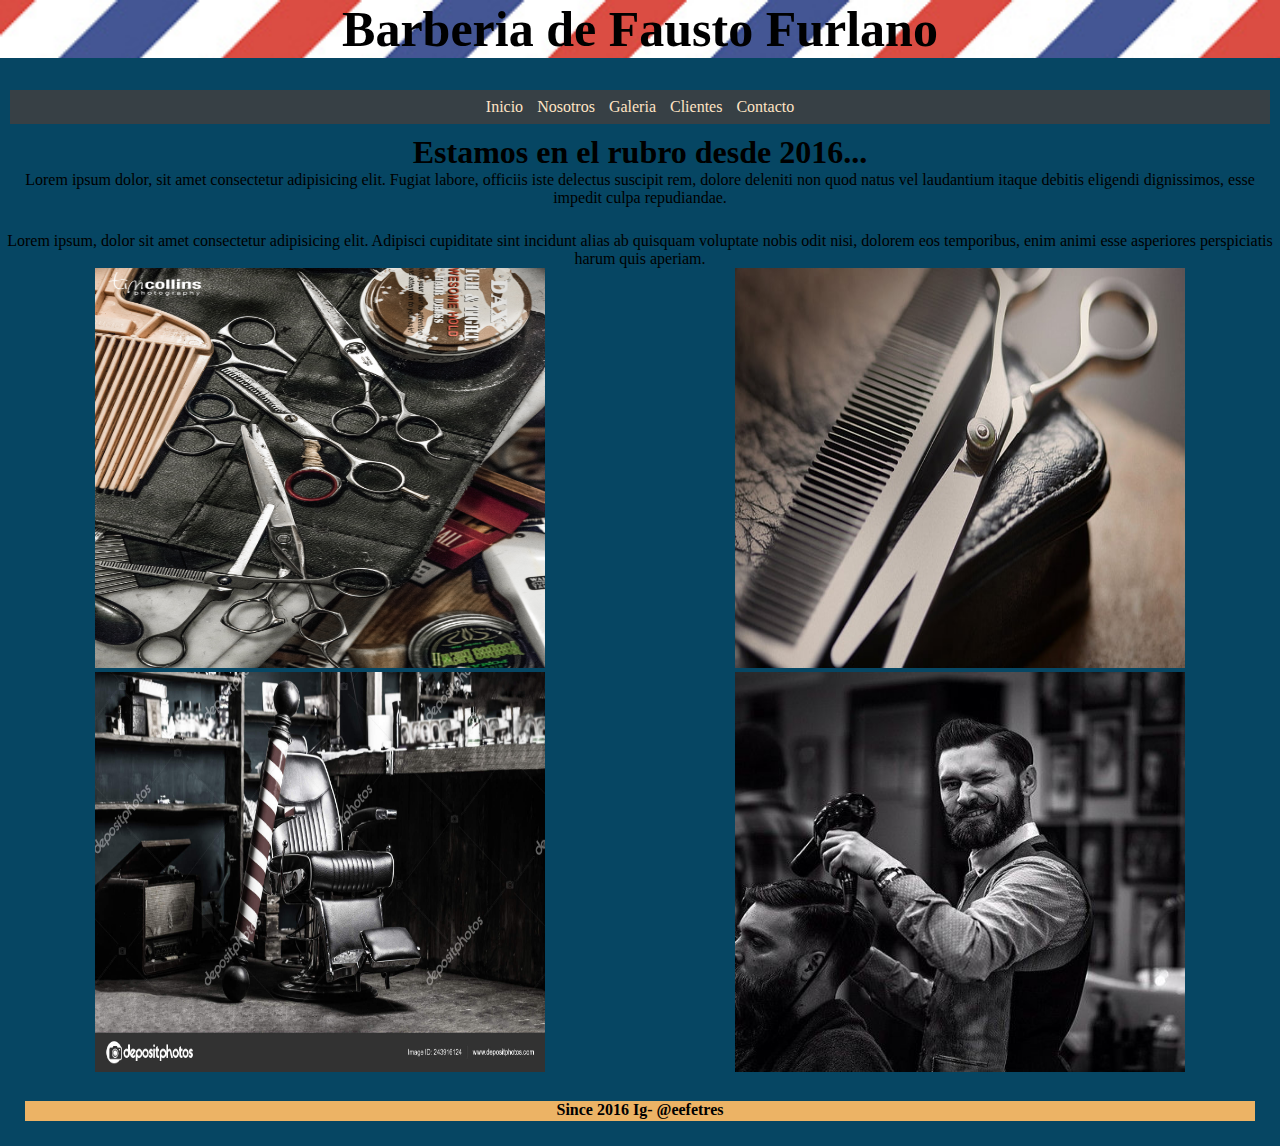
==== index.html @ 69aa460f "subir" ====
<!DOCTYPE html>
<html lang="es">
<head>
    <meta charset="UTF-8">
    <meta http-equiv="X-UA-Compatible" content="IE=edge">
    <meta name="viewport" content="width=device-width, initial-scale=1.0">
    <link rel="stylesheet" href="css/style.css">
    <title>Barberia Fausto</title>
</head>
<body>
    <header >
        <h1 class="encabezado"> Barberia de Fausto Furlano </h1>
</header>
        <nav class="menu">
            <ul class="lista1">
                <li><a href="index.html">Inicio</a></li>
                <li><a href="pages/nosotros.html">Nosotros</a></li>
                <li><a href="pages/galeria.html">Galeria</a></li>
                <li><a href="pages/clientes.html">Clientes</a></li>
                <li><a href="pages/contacto.html">Contacto</a></li>
            </ul> 
        </nav>
        <h2 class="sub-titulo">Estamos en el rubro desde 2016...</h2>
        <main class="sub-main">
            <p class="parrafo1">Lorem ipsum dolor, sit amet consectetur adipisicing elit. Fugiat labore, officiis iste delectus suscipit rem, dolore deleniti non quod natus vel laudantium itaque debitis eligendi dignissimos, esse impedit culpa repudiandae.</p>
            <p class="parrafo2">Lorem ipsum, dolor sit amet consectetur adipisicing elit. Adipisci cupiditate sint incidunt alias ab quisquam voluptate nobis odit nisi, dolorem eos temporibus, enim animi esse asperiores perspiciatis harum quis aperiam.</p>
        <div class="imagen-1">
            <img src="img/img1.jpg" alt="foto de barberia" width="450" height= "400"></div>
        <div class="imagen-2">
            <img src="img/img4.jpg" alt="barberia1" width="450" height= "400"></div>
        <div class="imagen-3">
            <img src="img/img5.jpg" alt="tijeras" width="450" height= "400"></div>
        <div class="imagen-4">
            <img src="img/img2.jpg" alt="peluquero" width="450" height="400"></div>
    </main>
    <footer>
        <p><h4>Since 2016 Ig- @eefetres</h4></p>
    </footer>
</body>
</html>
---- css/style.css ----
*{
    margin: 0;
    padding: 0;
    box-sizing: border-box;
}

body{
    background-color: #064663
}

header{
    margin-bottom: 2rem;
}

.encabezado{
    background-image: url(../img/img9.jpg);
    background-size: cover;
}

header h1{
    text-align: center;
    color: #000000;
    font-size: 50px;
    font-family: cursive;
}

.menu {
    display: flex;
    justify-content: space-evenly;
    text-align: center;
    background-color:#374045;
    margin: 10px;
    padding: 3px;

}

.menu ul li {
    list-style-type:none;
    display: inline-block;
    margin: 5px;
}

.lista1 li a{
    text-decoration: none;
    color: bisque;
}

.menu ul li:hover{
    background-color:  rgb(230, 132, 132);
}


.menu ul ul {
    position: absolute;
}

.menu ul li:hover> ul{
    display: block;
}

.sub-titulo{
    text-align: center;
    font-size: 2rem;
}

.sub-main{
    justify-items: center;
    display: grid;
    justify-content: center;
    grid-template-areas: "parrafo1 parrafo1"
                         "parrafo2 parrafo2"
                         "imagen-1 imagen-1"
                         "imagen-2 imagen-2"
                         "imagen-3 imagen-3"
                         "imagen-4 imagen-4";
}

@media screen and (min-width:600px) {
    .sub-main{
        justify-items: center;
        display: grid;
        justify-content: center;
        grid-template-areas: "parrafo1 parrafo1"
                             "parrafo2 parrafo2"
                             "imagen-1 imagen-1"
                             "imagen-2 imagen-2"
                             "imagen-3 imagen-3"
                            "imagen-4 imagen-4";
}
    }
    @media screen and (min-width:1200px) {
        .sub-main{
            justify-items: center;
            display: grid;
            justify-content: center;
            grid-template-areas: "parrafo1 parrafo1"
                                 "parrafo2 parrafo2"
                                 "imagen-1 imagen-2"
                                 "imagen-3 imagen-4";
    }
    }

.parrafo2{
    grid-area: parrafo2;
    margin-top: 25px;
    text-align: center;
}

.imagen-1{
    grid-area: imagen-1;
}

.imagen-2{
    grid-area: imagen-2;
}

.imagen-3{
    grid-area: imagen-3;
}

.imagen-4{
    grid-area: imagen-4;
}

main h2{
    font-size: 30px;
    text-align: center;
    margin: 20px;
}

.parrafo1{
    grid-area: parrafo1;
    text-align: center;
}

footer{
    background-color: #ECB365;
    margin: 25px;
    height: 20px;
}

footer h4{
    text-align: center;
}

@media screen and (min-width:600px) {
    .main-nosotros{
       
        display: grid;
        justify-content: center;
        grid-template-areas:"p-nosotros p-nosotros"
                            "sub-titulo-nosotros sub-titulo-nosotros"
                            "div-nosotros div-nosotros"
                            "img-nosotros img-nosotros";

    }

  
}
@media screen and (min-width:1200px) {
    .main-nosotros{
       
        display: grid;
        justify-content: center;
        grid-template-areas:"p-nosotros p-nosotros"
                            "sub-titulo-nosotros sub-titulo-nosotros"
                            "div-nosotros div-nosotros"
                            "img-nosotros img-nosotros";

    }

}

.main-nosotros{
    display: grid;
    grid-template-areas:"p-nosotros p-nosotros"
    "sub-titulo-nosotros sub-titulo-nosotros"
    "div-nosotros div-nosotros"
    "img-nosotros img-nosotros";

    align-items: center;
    justify-items: center;
    
    align-items: center;
    justify-content: center;
    }
h2{
    text-align: center;
    color: #000000;
    font-size: 50px;
    font-family: cursive;
}

.sub-titulo-nosotros{
    grid-area: sub-titulo-nosotros;
    display: inline-block;
    padding: 10px;
    background-color: #ECB365 ;
    border: 1px groove black;
    border-radius: 70px;
}

.p-nosotros{
    grid-area: p-nosotros;
    margin: 50px;
    text-align: center;
    color: rgb(0, 0, 0);
    text-decoration: underline;
    font-family: 'Franklin Gothic Medium', 'Arial Narrow', Arial, sans-serif;
}

.div-nosotros{
    grid-area: div-nosotros;
    margin: 100px auto;
    width: 80%;
}

.tabla-nostros {
    margin: 150px auto;
    width: 600px;
}

table{
    background-color: white;
    text-align: left;
    border-collapse: collapse ;
    width: 100%;
}

th, td{
    padding: 20;
}

thead{
    background-color: burlywood;
    border-bottom: solid 5px #E9EFC0;
    color: whitesmoke;
}

tr:nth-child(even){
    background-color: #f0ecec;
}

tr:hover td{
    background-color: rgba(124, 145, 238, 0.842);
    color: white;
}

.tr-1{
    color: bisque;
    height: 20px;
    width: 30px;
}

.tr-2{
    color: bisque;
    height: 20px;
    width: 30px;
}

.img-nosotros{
    grid-area: img-nosotros;
}

.titulo-galeria h2{
    text-align: center;
    color: #000000;
    font-size: 50px;
    font-family: cursive;

}

.p-galeria{
    color:azure;
    text-align: center;
    height: 2rem;
}

.p-galeria-1{
    color: azure;
    text-align: justify;
    height: 2rem;
}

.titulo-contacto h2{
    text-align: center;
    color: #A4B494;
    font-size: 50px;
    font-family: cursive;
    text-decoration: underline;
    margin: 20px;
}

.img-wsp{
    display: grid;
    justify-content: center ;
}

.titulo-clientes{
    text-align: center;
    color: #000000;
    font-size: 50px;
    font-family: cursive;
    
}
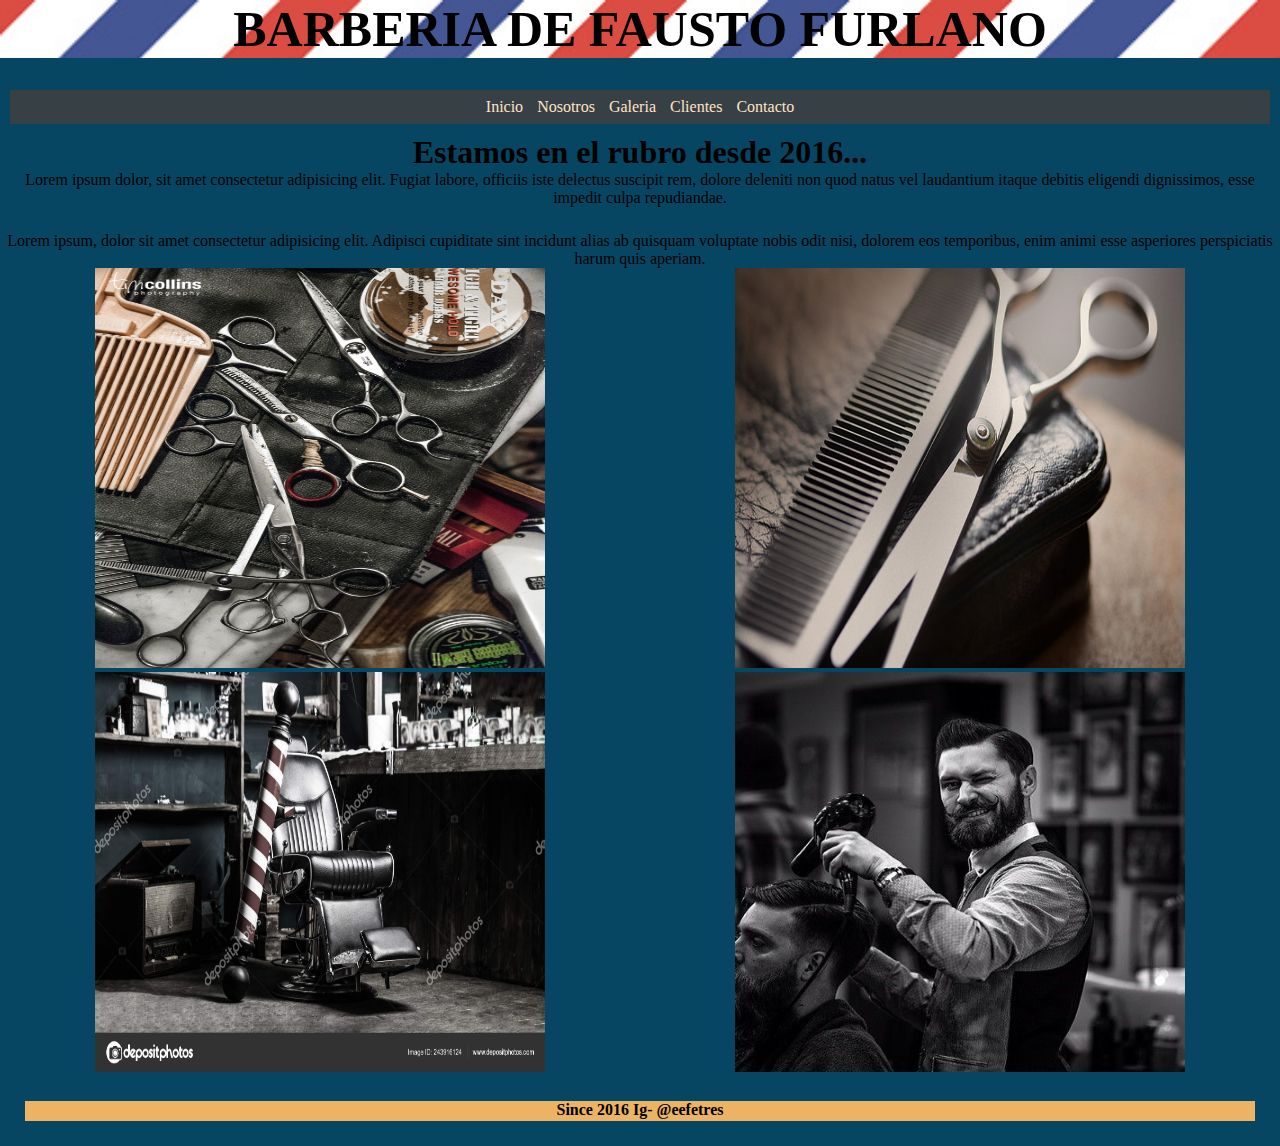
==== commit 9a03c97a: "agregando animaciones y trasnformaciones" ====
--- a/index.html
+++ b/index.html
@@ -8,8 +8,8 @@
     <title>Barberia Fausto</title>
 </head>
 <body>
-    <header >
-        <h1 class="encabezado"> Barberia de Fausto Furlano </h1>
+    <header>
+        <h1 class="encabezado"> BARBERIA DE FAUSTO FURLANO </h1>
 </header>
         <nav class="menu">
             <ul class="lista1">
--- a/css/style.css
+++ b/css/style.css
@@ -200,6 +200,10 @@
     border-radius: 70px;
 }
 
+.animate__animated.animate__bounceIn{
+    animation-duration: 4s;
+}
+
 .p-nosotros{
     grid-area: p-nosotros;
     margin: 50px;
@@ -293,7 +297,13 @@
 
 .img-wsp{
     display: grid;
-    justify-content: center ;
+    justify-content: center;
+    
+}
+
+.imgwsp:hover{
+    transform: scale(1.4);
+
 }
 
 .titulo-clientes{
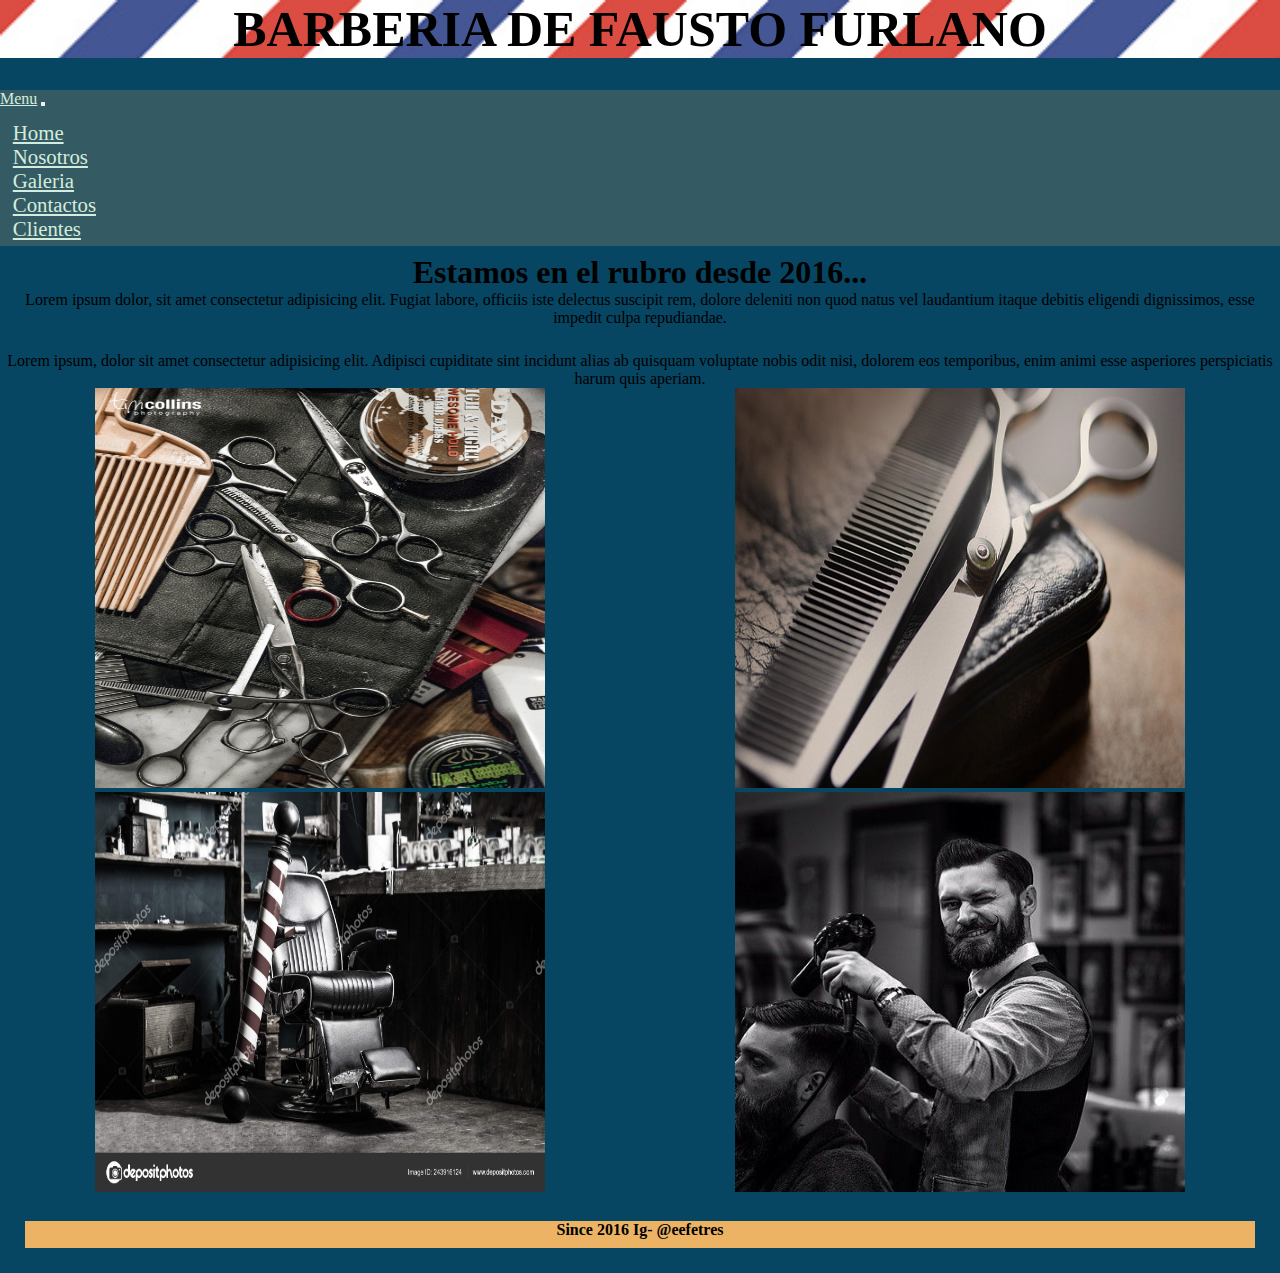
==== commit d82a7e51: "agregando boostrap" ====
--- a/index.html
+++ b/index.html
@@ -4,6 +4,10 @@
     <meta charset="UTF-8">
     <meta http-equiv="X-UA-Compatible" content="IE=edge">
     <meta name="viewport" content="width=device-width, initial-scale=1.0">
+    <!-- link de boostrap -->
+    <link href="https://cdn.jsdelivr.net/npm/bootstrap@5.2.0-beta1/dist/css/bootstrap.min.css" rel="stylesheet"
+integrity="sha384-0evHe/X+R7YkIZDRvuzKMRqM+OrBnVFBL6DOitfPri4tjfHxaWutUpFmBp4vmVor" crossorigin="anonymous">
+     <!-- link de css -->
     <link rel="stylesheet" href="css/style.css">
     <title>Barberia Fausto</title>
 </head>
@@ -11,30 +15,54 @@
     <header>
         <h1 class="encabezado"> BARBERIA DE FAUSTO FURLANO </h1>
 </header>
-        <nav class="menu">
-            <ul class="lista1">
-                <li><a href="index.html">Inicio</a></li>
-                <li><a href="pages/nosotros.html">Nosotros</a></li>
-                <li><a href="pages/galeria.html">Galeria</a></li>
-                <li><a href="pages/clientes.html">Clientes</a></li>
-                <li><a href="pages/contacto.html">Contacto</a></li>
-            </ul> 
-        </nav>
-        <h2 class="sub-titulo">Estamos en el rubro desde 2016...</h2>
-        <main class="sub-main">
-            <p class="parrafo1">Lorem ipsum dolor, sit amet consectetur adipisicing elit. Fugiat labore, officiis iste delectus suscipit rem, dolore deleniti non quod natus vel laudantium itaque debitis eligendi dignissimos, esse impedit culpa repudiandae.</p>
-            <p class="parrafo2">Lorem ipsum, dolor sit amet consectetur adipisicing elit. Adipisci cupiditate sint incidunt alias ab quisquam voluptate nobis odit nisi, dolorem eos temporibus, enim animi esse asperiores perspiciatis harum quis aperiam.</p>
-        <div class="imagen-1">
-            <img src="img/img1.jpg" alt="foto de barberia" width="450" height= "400"></div>
-        <div class="imagen-2">
-            <img src="img/img4.jpg" alt="barberia1" width="450" height= "400"></div>
-        <div class="imagen-3">
-            <img src="img/img5.jpg" alt="tijeras" width="450" height= "400"></div>
-        <div class="imagen-4">
-            <img src="img/img2.jpg" alt="peluquero" width="450" height="400"></div>
+<nav>
+    <nav class="navbar navbar-expand-lg">
+    <div class="container-fluid">
+    <a class="navbar-brand" href="#">Menu</a>
+    <button class="navbar-toggler" type="button" data-bs-toggle="collapse" data-bs-target="#navbarNav"
+    aria-controls="navbarNav" aria-expanded="false" aria-label="Toggle navigation">
+    <span class="navbar-toggler-icon"></span>
+    </button>
+    <div class="collapse navbar-collapse" id="navbarNav">
+    <ul class="navbar-nav">
+    <li class="nav-item">
+    <a class="nav-link" href="index.html">Home</a>
+    </li>
+    <li class="nav-item">
+    <a class="nav-link" href="pages/nosotros.html">Nosotros</a>
+    </li>
+    <li class="nav-item">
+    <a class="nav-link" href="pages/galeria.html">Galeria</a>
+    </li>   
+    <li class="nav-item">
+    <a class="nav-link" href="pages/contacto.html">Contactos</a>
+    </li>
+    <li class="nav-item">
+    <a class="nav-link" href="pages/clientes.html">Clientes</a>
+    </li>
+    </ul>
+    </div>
+    </div>
+    </nav>
+    <h2 class="sub-titulo">Estamos en el rubro desde 2016...</h2>
+    <main class="sub-main">
+    <p class="parrafo1">Lorem ipsum dolor, sit amet consectetur adipisicing elit. Fugiat labore, officiis iste delectus suscipit rem, dolore deleniti non quod natus vel laudantium itaque debitis eligendi dignissimos, esse impedit culpa repudiandae.</p>
+    <p class="parrafo2">Lorem ipsum, dolor sit amet consectetur adipisicing elit. Adipisci cupiditate sint incidunt alias ab quisquam voluptate nobis odit nisi, dolorem eos temporibus, enim animi esse asperiores perspiciatis harum quis aperiam.</p>
+    <div class="imagen-1">
+    <img src="img/img1.jpg" alt="foto de barberia" width="450" height= "400"></div>
+   <div class="imagen-2">
+   <img src="img/img4.jpg" alt="barberia1" width="450" height= "400"></div>
+   <div class="imagen-3">
+   <img src="img/img5.jpg" alt="tijeras" width="450" height= "400"></div>
+   <div class="imagen-4">
+   <img src="img/img2.jpg" alt="peluquero" width="450" height="400"></div>
     </main>
     <footer>
         <p><h4>Since 2016 Ig- @eefetres</h4></p>
     </footer>
+    <!-- JavaScript Bundle with Popper -->
+<script src="https://cdn.jsdelivr.net/npm/bootstrap@5.2.0-beta1/dist/js/bootstrap.bundle.min.js"
+integrity="sha384-pprn3073KE6tl6bjs2QrFaJGz5/SUsLqktiwsUTF55Jfv3qYSDhgCecCxMW52nD2"
+crossorigin="anonymous"></script>
 </body>
 </html>
--- a/css/style.css
+++ b/css/style.css
@@ -24,39 +24,36 @@
     font-family: cursive;
 }
 
-.menu {
-    display: flex;
-    justify-content: space-evenly;
-    text-align: center;
-    background-color:#374045;
-    margin: 10px;
-    padding: 3px;
-
-}
-
-.menu ul li {
-    list-style-type:none;
-    display: inline-block;
-    margin: 5px;
-}
-
-.lista1 li a{
+.container-fluid {
+    background-color: #345B63;
+     }
+    
+.navbar-nav {
+    font-size: 1.3rem;
+    list-style-type: none;
+    padding: 0.3rem;
+    margin: 0.5rem;
+    font-weight: 100;
     text-decoration: none;
-    color: bisque;
-}
-
-.menu ul li:hover{
-    background-color:  rgb(230, 132, 132);
-}
-
-
-.menu ul ul {
-    position: absolute;
-}
-
-.menu ul li:hover> ul{
-    display: block;
-}
+    width: 100%;
+    background-color: #345B63;
+    justify-content: center;
+    gap: 1rem;
+    }
+    
+.nav-item a {
+    color: #D4ECDD;
+    color: #D4ECDD;
+    font-weight: 500;
+    }
+    
+nav ul li:hover {
+    background-color: rgb(156, 183, 241);
+ }
+    
+.navbar-brand {
+    color: #D4ECDD;
+    }
 
 .sub-titulo{
     text-align: center;
@@ -136,7 +133,7 @@
 footer{
     background-color: #ECB365;
     margin: 25px;
-    height: 20px;
+    height: 1.7rem;
 }
 
 footer h4{
@@ -195,7 +192,7 @@
     grid-area: sub-titulo-nosotros;
     display: inline-block;
     padding: 10px;
-    background-color: #ECB365 ;
+    background-image:linear-gradient(rgb(234, 255, 0), red) ;
     border: 1px groove black;
     border-radius: 70px;
 }
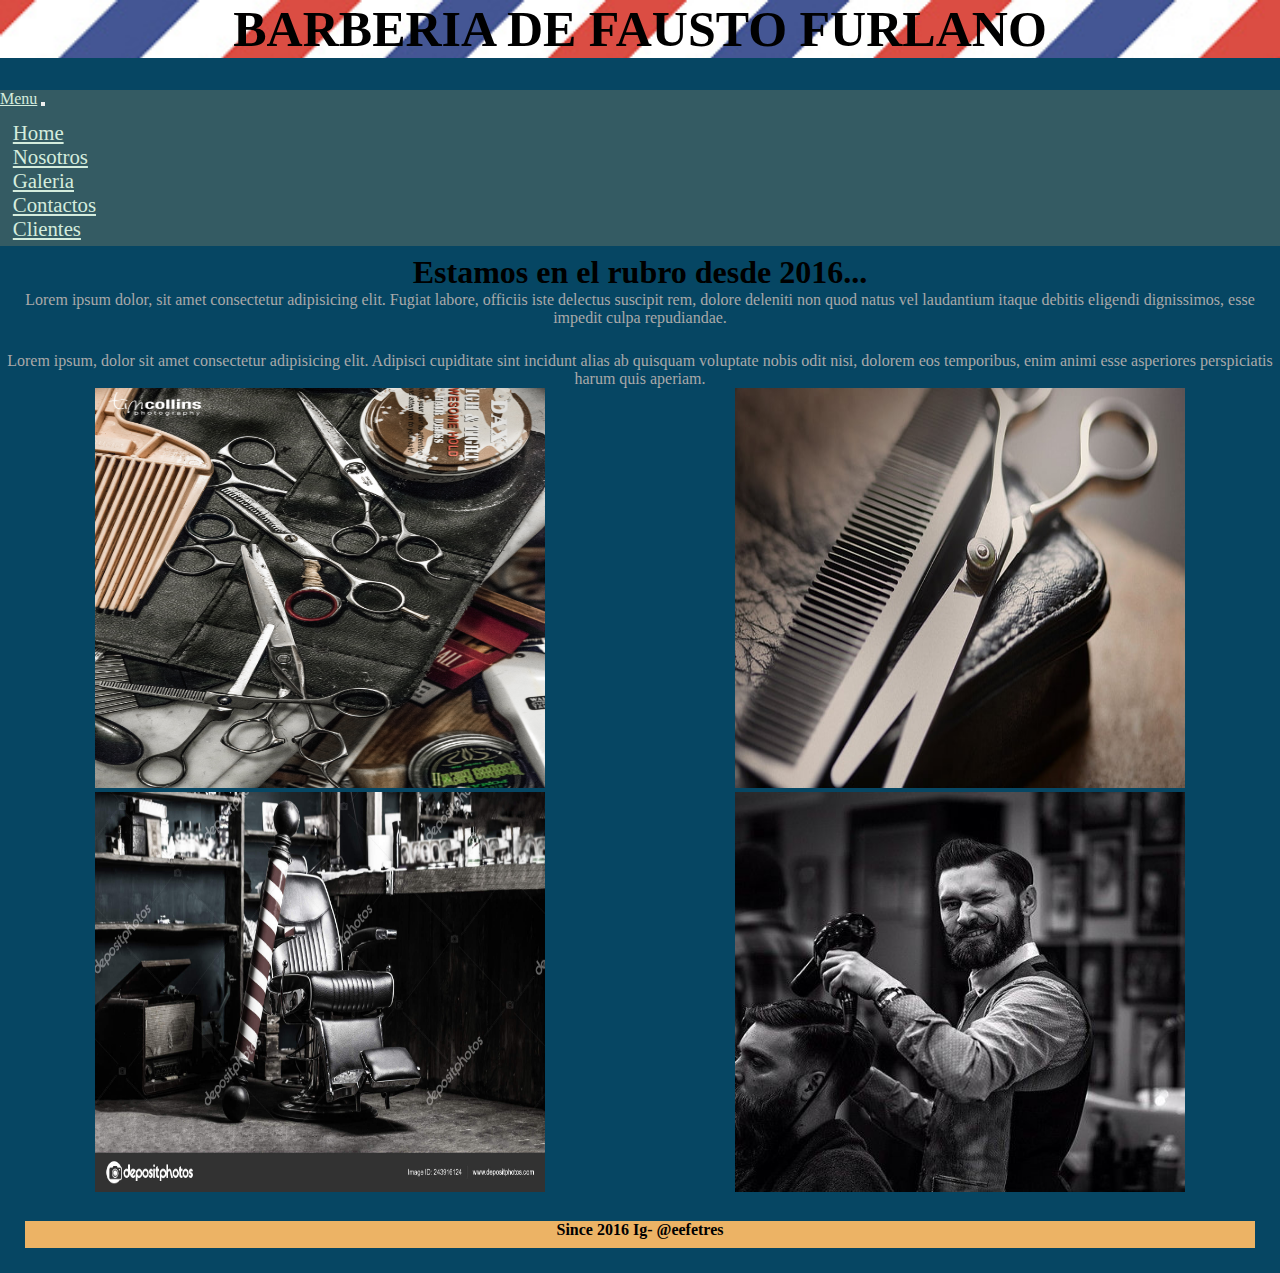
==== commit a61969e4: "correccion de segunda entrega proyecto final" ====
--- a/index.html
+++ b/index.html
@@ -1,68 +1,81 @@
 <!DOCTYPE html>
 <html lang="es">
+
 <head>
     <meta charset="UTF-8">
     <meta http-equiv="X-UA-Compatible" content="IE=edge">
     <meta name="viewport" content="width=device-width, initial-scale=1.0">
     <!-- link de boostrap -->
     <link href="https://cdn.jsdelivr.net/npm/bootstrap@5.2.0-beta1/dist/css/bootstrap.min.css" rel="stylesheet"
-integrity="sha384-0evHe/X+R7YkIZDRvuzKMRqM+OrBnVFBL6DOitfPri4tjfHxaWutUpFmBp4vmVor" crossorigin="anonymous">
-     <!-- link de css -->
+        integrity="sha384-0evHe/X+R7YkIZDRvuzKMRqM+OrBnVFBL6DOitfPri4tjfHxaWutUpFmBp4vmVor" crossorigin="anonymous">
+    <!-- link de css -->
     <link rel="stylesheet" href="css/style.css">
     <title>Barberia Fausto</title>
 </head>
+
 <body>
     <header>
         <h1 class="encabezado"> BARBERIA DE FAUSTO FURLANO </h1>
-</header>
-<nav>
-    <nav class="navbar navbar-expand-lg">
-    <div class="container-fluid">
-    <a class="navbar-brand" href="#">Menu</a>
-    <button class="navbar-toggler" type="button" data-bs-toggle="collapse" data-bs-target="#navbarNav"
-    aria-controls="navbarNav" aria-expanded="false" aria-label="Toggle navigation">
-    <span class="navbar-toggler-icon"></span>
-    </button>
-    <div class="collapse navbar-collapse" id="navbarNav">
-    <ul class="navbar-nav">
-    <li class="nav-item">
-    <a class="nav-link" href="index.html">Home</a>
-    </li>
-    <li class="nav-item">
-    <a class="nav-link" href="pages/nosotros.html">Nosotros</a>
-    </li>
-    <li class="nav-item">
-    <a class="nav-link" href="pages/galeria.html">Galeria</a>
-    </li>   
-    <li class="nav-item">
-    <a class="nav-link" href="pages/contacto.html">Contactos</a>
-    </li>
-    <li class="nav-item">
-    <a class="nav-link" href="pages/clientes.html">Clientes</a>
-    </li>
-    </ul>
-    </div>
-    </div>
-    </nav>
-    <h2 class="sub-titulo">Estamos en el rubro desde 2016...</h2>
-    <main class="sub-main">
-    <p class="parrafo1">Lorem ipsum dolor, sit amet consectetur adipisicing elit. Fugiat labore, officiis iste delectus suscipit rem, dolore deleniti non quod natus vel laudantium itaque debitis eligendi dignissimos, esse impedit culpa repudiandae.</p>
-    <p class="parrafo2">Lorem ipsum, dolor sit amet consectetur adipisicing elit. Adipisci cupiditate sint incidunt alias ab quisquam voluptate nobis odit nisi, dolorem eos temporibus, enim animi esse asperiores perspiciatis harum quis aperiam.</p>
-    <div class="imagen-1">
-    <img src="img/img1.jpg" alt="foto de barberia" width="450" height= "400"></div>
-   <div class="imagen-2">
-   <img src="img/img4.jpg" alt="barberia1" width="450" height= "400"></div>
-   <div class="imagen-3">
-   <img src="img/img5.jpg" alt="tijeras" width="450" height= "400"></div>
-   <div class="imagen-4">
-   <img src="img/img2.jpg" alt="peluquero" width="450" height="400"></div>
-    </main>
-    <footer>
-        <p><h4>Since 2016 Ig- @eefetres</h4></p>
-    </footer>
-    <!-- JavaScript Bundle with Popper -->
-<script src="https://cdn.jsdelivr.net/npm/bootstrap@5.2.0-beta1/dist/js/bootstrap.bundle.min.js"
-integrity="sha384-pprn3073KE6tl6bjs2QrFaJGz5/SUsLqktiwsUTF55Jfv3qYSDhgCecCxMW52nD2"
-crossorigin="anonymous"></script>
+    </header>
+    <nav>
+        <nav class="navbar navbar-expand-lg">
+            <div class="container-fluid">
+                <a class="navbar-brand" href="#">Menu</a>
+                <button class="navbar-toggler" type="button" data-bs-toggle="collapse" data-bs-target="#navbarNav"
+                    aria-controls="navbarNav" aria-expanded="false" aria-label="Toggle navigation">
+                    <span class="navbar-toggler-icon"></span>
+                </button>
+                <div class="collapse navbar-collapse" id="navbarNav">
+                    <ul class="navbar-nav">
+                        <li class="nav-item">
+                            <a class="nav-link" href="index.html">Home</a>
+                        </li>
+                        <li class="nav-item">
+                            <a class="nav-link" href="pages/nosotros.html">Nosotros</a>
+                        </li>
+                        <li class="nav-item">
+                            <a class="nav-link" href="pages/galeria.html">Galeria</a>
+                        </li>
+                        <li class="nav-item">
+                            <a class="nav-link" href="pages/contacto.html">Contactos</a>
+                        </li>
+                        <li class="nav-item">
+                            <a class="nav-link" href="pages/clientes.html">Clientes</a>
+                        </li>
+                    </ul>
+                </div>
+            </div>
+        </nav>
+        <h2 class="sub-titulo">Estamos en el rubro desde 2016...</h2>
+        <main class="sub-main">
+            <p class="parrafo1">Lorem ipsum dolor, sit amet consectetur adipisicing elit. Fugiat labore, officiis iste
+                delectus suscipit rem, dolore deleniti non quod natus vel laudantium itaque debitis eligendi
+                dignissimos, esse impedit culpa repudiandae.</p>
+            <p class="parrafo2">Lorem ipsum, dolor sit amet consectetur adipisicing elit. Adipisci cupiditate sint
+                incidunt alias ab quisquam voluptate nobis odit nisi, dolorem eos temporibus, enim animi esse asperiores
+                perspiciatis harum quis aperiam.</p>
+            <div class="imagen-1">
+                <img src="img/img1.jpg" alt="foto de barberia" width="450" height="400">
+            </div>
+            <div class="imagen-2">
+                <img src="img/img4.jpg" alt="barberia1" width="450" height="400">
+            </div>
+            <div class="imagen-3">
+                <img src="img/img5.jpg" alt="tijeras" width="450" height="400">
+            </div>
+            <div class="imagen-4">
+                <img src="img/img2.jpg" alt="peluquero" width="450" height="400">
+            </div>
+        </main>
+        <footer>
+            <p>
+            <h4>Since 2016 Ig- @eefetres</h4>
+            </p>
+        </footer>
+        <!-- JavaScript Bundle with Popper -->
+        <script src="https://cdn.jsdelivr.net/npm/bootstrap@5.2.0-beta1/dist/js/bootstrap.bundle.min.js"
+            integrity="sha384-pprn3073KE6tl6bjs2QrFaJGz5/SUsLqktiwsUTF55Jfv3qYSDhgCecCxMW52nD2"
+            crossorigin="anonymous"></script>
 </body>
-</html>
+
+</html>--- a/css/style.css
+++ b/css/style.css
@@ -1,312 +1,320 @@
-*{
-    margin: 0;
-    padding: 0;
-    box-sizing: border-box;
-}
-
-body{
-    background-color: #064663
-}
-
-header{
-    margin-bottom: 2rem;
-}
-
-.encabezado{
-    background-image: url(../img/img9.jpg);
-    background-size: cover;
-}
-
-header h1{
-    text-align: center;
-    color: #000000;
-    font-size: 50px;
-    font-family: cursive;
-}
+* {
+  margin: 0;
+  padding: 0;
+  box-sizing: border-box;
+}
+
+body {
+  background-color: #064663;
+}
+
+header {
+  margin-bottom: 2rem;
+}
+
+.encabezado {
+  background-image: url(../img/img9.jpg);
+  background-size: cover;
+}
+
+header h1 {
+  text-align: center;
+  color: #000000;
+  font-size: 50px;
+  font-family: cursive;
+}
+
+/* estilos del menu */
 
 .container-fluid {
-    background-color: #345B63;
-     }
-    
+  background-color: #345b63;
+}
+
 .navbar-nav {
-    font-size: 1.3rem;
-    list-style-type: none;
-    padding: 0.3rem;
-    margin: 0.5rem;
-    font-weight: 100;
-    text-decoration: none;
-    width: 100%;
-    background-color: #345B63;
-    justify-content: center;
-    gap: 1rem;
-    }
-    
+  font-size: 1.3rem;
+  list-style-type: none;
+  padding: 0.3rem;
+  margin: 0.5rem;
+  font-weight: 100;
+  text-decoration: none;
+  width: 100%;
+  background-color: #345b63;
+  justify-content: center;
+  gap: 1rem;
+}
+
 .nav-item a {
-    color: #D4ECDD;
-    color: #D4ECDD;
-    font-weight: 500;
-    }
-    
+  color: #d4ecdd;
+  color: #d4ecdd;
+  font-weight: 500;
+}
+
 nav ul li:hover {
-    background-color: rgb(156, 183, 241);
- }
-    
+  background-color: rgb(156, 183, 241);
+}
+
 .navbar-brand {
-    color: #D4ECDD;
-    }
-
-.sub-titulo{
-    text-align: center;
-    font-size: 2rem;
-}
-
-.sub-main{
+  color: #d4ecdd;
+}
+
+.sub-titulo {
+  text-align: center;
+  font-size: 2rem;
+}
+
+.sub-main {
+  justify-items: center;
+  display: grid;
+  justify-content: center;
+  grid-template-areas:
+    "parrafo1 parrafo1"
+    "parrafo2 parrafo2"
+    "imagen-1 imagen-1"
+    "imagen-2 imagen-2"
+    "imagen-3 imagen-3"
+    "imagen-4 imagen-4";
+}
+
+@media screen and (min-width: 600px) {
+  .sub-main {
     justify-items: center;
     display: grid;
     justify-content: center;
-    grid-template-areas: "parrafo1 parrafo1"
-                         "parrafo2 parrafo2"
-                         "imagen-1 imagen-1"
-                         "imagen-2 imagen-2"
-                         "imagen-3 imagen-3"
-                         "imagen-4 imagen-4";
-}
-
-@media screen and (min-width:600px) {
-    .sub-main{
-        justify-items: center;
-        display: grid;
-        justify-content: center;
-        grid-template-areas: "parrafo1 parrafo1"
-                             "parrafo2 parrafo2"
-                             "imagen-1 imagen-1"
-                             "imagen-2 imagen-2"
-                             "imagen-3 imagen-3"
-                            "imagen-4 imagen-4";
-}
-    }
-    @media screen and (min-width:1200px) {
-        .sub-main{
-            justify-items: center;
-            display: grid;
-            justify-content: center;
-            grid-template-areas: "parrafo1 parrafo1"
-                                 "parrafo2 parrafo2"
-                                 "imagen-1 imagen-2"
-                                 "imagen-3 imagen-4";
-    }
-    }
-
-.parrafo2{
-    grid-area: parrafo2;
-    margin-top: 25px;
-    text-align: center;
-}
-
-.imagen-1{
-    grid-area: imagen-1;
-}
-
-.imagen-2{
-    grid-area: imagen-2;
-}
-
-.imagen-3{
-    grid-area: imagen-3;
-}
-
-.imagen-4{
-    grid-area: imagen-4;
-}
-
-main h2{
-    font-size: 30px;
-    text-align: center;
-    margin: 20px;
-}
-
-.parrafo1{
-    grid-area: parrafo1;
-    text-align: center;
-}
-
-footer{
-    background-color: #ECB365;
-    margin: 25px;
-    height: 1.7rem;
-}
-
-footer h4{
-    text-align: center;
-}
-
-@media screen and (min-width:600px) {
-    .main-nosotros{
-       
-        display: grid;
-        justify-content: center;
-        grid-template-areas:"p-nosotros p-nosotros"
-                            "sub-titulo-nosotros sub-titulo-nosotros"
-                            "div-nosotros div-nosotros"
-                            "img-nosotros img-nosotros";
-
-    }
-
-  
-}
-@media screen and (min-width:1200px) {
-    .main-nosotros{
-       
-        display: grid;
-        justify-content: center;
-        grid-template-areas:"p-nosotros p-nosotros"
-                            "sub-titulo-nosotros sub-titulo-nosotros"
-                            "div-nosotros div-nosotros"
-                            "img-nosotros img-nosotros";
-
-    }
-
-}
-
-.main-nosotros{
+    grid-template-areas:
+      "parrafo1 parrafo1"
+      "parrafo2 parrafo2"
+      "imagen-1 imagen-1"
+      "imagen-2 imagen-2"
+      "imagen-3 imagen-3"
+      "imagen-4 imagen-4";
+  }
+}
+@media screen and (min-width: 1200px) {
+  .sub-main {
+    justify-items: center;
     display: grid;
-    grid-template-areas:"p-nosotros p-nosotros"
+    justify-content: center;
+    grid-template-areas:
+      "parrafo1 parrafo1"
+      "parrafo2 parrafo2"
+      "imagen-1 imagen-2"
+      "imagen-3 imagen-4";
+  }
+}
+
+.imagen-1 {
+  grid-area: imagen-1;
+}
+
+.imagen-2 {
+  grid-area: imagen-2;
+}
+
+.imagen-3 {
+  grid-area: imagen-3;
+}
+
+.imagen-4 {
+  grid-area: imagen-4;
+}
+
+main h2 {
+  font-size: 30px;
+  text-align: center;
+  margin: 20px;
+}
+
+.parrafo1 {
+  grid-area: parrafo1;
+  text-align: center;
+  color: darkgray;
+}
+
+.parrafo2 {
+  grid-area: parrafo2;
+  margin-top: 25px;
+  text-align: center;
+  color: darkgray;
+}
+
+footer {
+  background-color: #ecb365;
+  margin: 25px;
+  height: 1.7rem;
+}
+
+footer h4 {
+  text-align: center;
+}
+
+@media screen and (min-width: 600px) {
+  .main-nosotros {
+    display: grid;
+    justify-content: center;
+    grid-template-areas:
+      "p-nosotros p-nosotros"
+      "sub-titulo-nosotros sub-titulo-nosotros"
+      "div-nosotros div-nosotros"
+      "img-nosotros img-nosotros";
+  }
+}
+@media screen and (min-width: 1200px) {
+  .main-nosotros {
+    display: grid;
+    justify-content: center;
+    grid-template-areas:
+      "p-nosotros p-nosotros"
+      "sub-titulo-nosotros sub-titulo-nosotros"
+      "div-nosotros div-nosotros"
+      "img-nosotros img-nosotros";
+  }
+}
+
+/* estilos de nosotoros */
+
+.main-nosotros {
+  display: grid;
+  grid-template-areas:
+    "p-nosotros p-nosotros"
     "sub-titulo-nosotros sub-titulo-nosotros"
     "div-nosotros div-nosotros"
     "img-nosotros img-nosotros";
 
-    align-items: center;
-    justify-items: center;
-    
-    align-items: center;
-    justify-content: center;
-    }
-h2{
-    text-align: center;
-    color: #000000;
-    font-size: 50px;
-    font-family: cursive;
-}
-
-.sub-titulo-nosotros{
-    grid-area: sub-titulo-nosotros;
-    display: inline-block;
-    padding: 10px;
-    background-image:linear-gradient(rgb(234, 255, 0), red) ;
-    border: 1px groove black;
-    border-radius: 70px;
-}
-
-.animate__animated.animate__bounceIn{
-    animation-duration: 4s;
-}
-
-.p-nosotros{
-    grid-area: p-nosotros;
-    margin: 50px;
-    text-align: center;
-    color: rgb(0, 0, 0);
-    text-decoration: underline;
-    font-family: 'Franklin Gothic Medium', 'Arial Narrow', Arial, sans-serif;
-}
-
-.div-nosotros{
-    grid-area: div-nosotros;
-    margin: 100px auto;
-    width: 80%;
+  align-items: center;
+  justify-items: center;
+
+  align-items: center;
+  justify-content: center;
+}
+h2 {
+  text-align: center;
+  color: #000000;
+  font-size: 50px;
+  font-family: cursive;
+}
+
+.sub-titulo-nosotros {
+  grid-area: sub-titulo-nosotros;
+  display: inline-block;
+  padding: 10px;
+  background-image: linear-gradient(rgb(234, 255, 0), red);
+  border: 1px groove black;
+  border-radius: 70px;
+}
+
+.animate__animated.animate__bounceIn {
+  animation-duration: 4s;
+}
+
+.p-nosotros {
+  grid-area: p-nosotros;
+  margin: 50px;
+  text-align: center;
+  color: rgb(0, 0, 0);
+  text-decoration: underline;
+  font-family: "Franklin Gothic Medium", "Arial Narrow", Arial, sans-serif;
+}
+
+.div-nosotros {
+  grid-area: div-nosotros;
+  margin: 100px auto;
+  width: 80%;
 }
 
 .tabla-nostros {
-    margin: 150px auto;
-    width: 600px;
-}
-
-table{
-    background-color: white;
-    text-align: left;
-    border-collapse: collapse ;
-    width: 100%;
-}
-
-th, td{
-    padding: 20;
-}
-
-thead{
-    background-color: burlywood;
-    border-bottom: solid 5px #E9EFC0;
-    color: whitesmoke;
-}
-
-tr:nth-child(even){
-    background-color: #f0ecec;
-}
-
-tr:hover td{
-    background-color: rgba(124, 145, 238, 0.842);
-    color: white;
-}
-
-.tr-1{
-    color: bisque;
-    height: 20px;
-    width: 30px;
-}
-
-.tr-2{
-    color: bisque;
-    height: 20px;
-    width: 30px;
-}
-
-.img-nosotros{
-    grid-area: img-nosotros;
-}
-
-.titulo-galeria h2{
-    text-align: center;
-    color: #000000;
-    font-size: 50px;
-    font-family: cursive;
-
-}
-
-.p-galeria{
-    color:azure;
-    text-align: center;
-    height: 2rem;
-}
-
-.p-galeria-1{
-    color: azure;
-    text-align: justify;
-    height: 2rem;
-}
-
-.titulo-contacto h2{
-    text-align: center;
-    color: #A4B494;
-    font-size: 50px;
-    font-family: cursive;
-    text-decoration: underline;
-    margin: 20px;
-}
-
-.img-wsp{
-    display: grid;
-    justify-content: center;
-    
-}
-
-.imgwsp:hover{
-    transform: scale(1.4);
-
-}
-
-.titulo-clientes{
-    text-align: center;
-    color: #000000;
-    font-size: 50px;
-    font-family: cursive;
-    
-}
+  margin: 150px auto;
+  width: 600px;
+}
+
+table {
+  background-color: white;
+  text-align: left;
+  border-collapse: collapse;
+  width: 100%;
+}
+
+th,
+td {
+  padding: 20;
+}
+
+thead {
+  background-color: burlywood;
+  border-bottom: solid 5px #e9efc0;
+  color: whitesmoke;
+}
+
+tr:nth-child(even) {
+  background-color: #f0ecec;
+}
+
+tr:hover td {
+  background-color: rgba(124, 145, 238, 0.842);
+  color: white;
+}
+
+.tr-1 {
+  color: bisque;
+  height: 20px;
+  width: 30px;
+}
+
+.tr-2 {
+  color: bisque;
+  height: 20px;
+  width: 30px;
+}
+
+.img-nosotros {
+  grid-area: img-nosotros;
+}
+
+/* estilos de galeria */
+
+.titulo-galeria h2 {
+  text-align: center;
+  color: #000000;
+  font-size: 50px;
+  font-family: cursive;
+}
+
+.p-galeria {
+  color: azure;
+  text-align: center;
+  height: 20%;
+}
+
+.p-galeria-1 {
+  color: azure;
+  text-align: center;
+  height: 20%;
+}
+
+/* estilos de contacto */
+
+.titulo-contacto h2 {
+  text-align: center;
+  color: #a4b494;
+  font-size: 50px;
+  font-family: cursive;
+  text-decoration: underline;
+  margin: 20px;
+}
+
+.img-wsp {
+  display: grid;
+  justify-content: center;
+}
+
+.imgwsp:hover {
+  transform: scale(1.4);
+}
+
+/* estilos de clientes */
+
+.titulo-clientes {
+  text-align: center;
+  color: #000000;
+  font-size: 50px;
+  font-family: cursive;
+}
